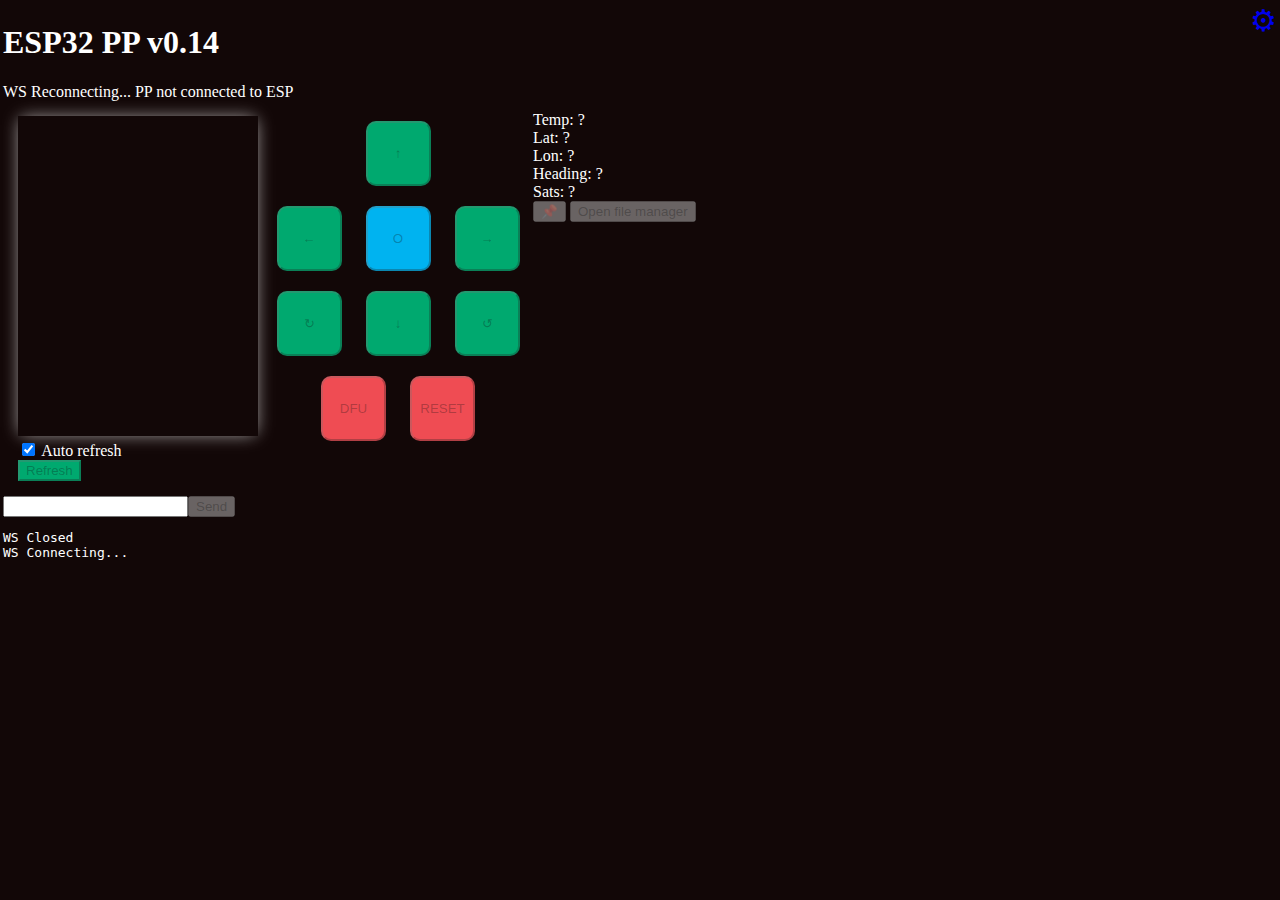
==== Source/data/index.html @ 4b99bdd3 "bump ver" ====
<!DOCTYPE HTML>
<html>

<head>
    <title>ESP32PP v0.14</title>
    <meta name="viewport" content="width=device-width, initial-scale=1">
    <style>
        body {
            box-sizing: border-box;
            background-color: #120707;
            color: white;
            margin: 0;
            padding: 3px;
        }

        h1,
        h2 {
            font-weight: bold;
        }

        .log {
            background-color: black;
            width: 99%;
        }

        .devremote {
            width: 270px;
            display: block;
        }

        .btnControl {
            box-shadow: none;
            border-radius: 10px;
            padding: 0;
            margin: 10px;
            overflow: hidden;
            width: 65px;
            height: 65px;
            display: inline;
        }

        .btnLine {
            display: block;
            text-align: center;
        }

        .greenbtn {
            background-color: #00a96f;
        }

        .redbtn {
            background-color: #ef4c53;
        }

        .yellowbtn {
            background-color: #e0a700;
        }

        .bluebtn {
            background-color: #00b3f0;
        }

        #mainscreencontent {
            display: flex;
        }

        .management {
            display: flex;
            flex-wrap: wrap;
            margin: 10px;
        }

        .screenholder {
            display: block;
            padding: 5px;
        }

        #screen {
            width: 240px;
            height: 320px;
            box-shadow: 0px 0px 17px -3px rgba(255, 255, 255, 0.75);
        }

        #connState,
        #connStatePP {
            display: inline;
        }

        .setupicon {
            float: right;
            text-align: right;
            font-size: 30px;
        }

        .setupicon a {
            text-decoration: none;
        }

        #fileList {
            min-width: 300px;
        }

        #fileProgress {
            display: none;
        }
    </style>
</head>

<body>
    <div class="setupicon"><a href="setup.html">&#9881;</a></div>

    <h1>ESP32 PP v0.14</h1>
    <div id="connState">WS Connecting...</div>
    <div id="connStatePP">PP not connected to ESP</div>
    <div class="management">
        <div id="filemanager" style="display: none;">
            Path: <span id="filePath">/</span><br />
            <select id="fileList" size=20>
            </select>
            <br />
            <button class="uicontrols" onclick="cwdup(); return false;">Cd ..</button>
            <button class="uicontrols" onclick="ls(); return false;">Refresh</button>
            <button class="uicontrols" onclick="fileDelete(); return false;">Delete</button><br />
            <input class="uicontrols" type="file" id="fileUpfile" />
            <button class="uicontrols" onclick="fileUpload(); return false;">Upload</button><br />
            <button class="uicontrols" onclick="fileDownload(); return false;">Download</button>
            <button class="uicontrols" onclick="fileFlash(); return false;">Flash</button><br /><br />
            <button class="uicontrols" onclick="fileManClose(); return false;">Close file manager</button><br />
            <progress id="fileProgress" value="0" max="100"></progress>

        </div>
        <div id="mainscreencontent">
            <div class="screenholder">
                <canvas id="screen" height="320" width="240">No gui support</canvas>
                <br />
                <input type="checkbox" id="screenRefresh" name="autoScreenRefresh" checked />
                <label for="screenRefresh">Auto refresh</label><br />
                <button id="bntRefresh" class="greenbtn uicontrols" onclick="refreshScreen()">Refresh</button>
            </div>
            <div class="devremote">
                <div class="btnLine">
                    <div class="btnControl">&nbsp;</div>
                    <button id="btnCtrUp" class="btnControl greenbtn uicontrols" onclick="sendButton(4)">&uarr;</button>
                    <div class="btnControl">&nbsp;</div>
                </div>
                <div class="btnLine">
                    <button id="btnCtrLeft" class="btnControl greenbtn uicontrols"
                        onclick="sendButton(2)">&larr;</button>
                    <button id="btnCtrEnter" class="btnControl bluebtn uicontrols" onclick="sendButton(5)">O</button>
                    <button id="btnCtrRight" class="btnControl greenbtn uicontrols"
                        onclick="sendButton(1)">&rarr;</button>
                </div>
                <div class="btnLine">
                    <button id="btnCtrRotLeft" class="btnControl greenbtn uicontrols"
                        onclick="sendButton(8)">&#8635;</button>
                    <button id="btnCtrDown" class="btnControl greenbtn uicontrols"
                        onclick="sendButton(3)">&darr;</button>
                    <button id="btnCtrRotRight" class="btnControl greenbtn uicontrols"
                        onclick="sendButton(7)">&#8634;</button>
                </div>
                <div class="btnLine">
                    <button id="btnCtrDFU" class="btnControl redbtn uicontrols" onclick="sendButton(6)">DFU</button>
                    <button id="btnCtrRST" class="btnControl redbtn uicontrols" onclick="sendReboot()">RESET</button>
                </div>
            </div>
            <div class="devdatas">
                <div id="devTemp">Temp: ?</div>
                <div id="devGpsLat">Lat: ?</div>
                <div id="devGpsLon">Lon: ?</div>
                <div id="devHead">Heading: ?</div>
                <div id="devGpsSats">Sats: ?</div>
                <button onclick="getGPSPosition();" id="btnGps" class="uicontrols">&#128204;</button>
                <button class="uicontrols" onclick="fileManOpen(); return false;">Open file manager</button>
            </div>
        </div>
    </div>
    <div id="manualcommand">
        <input type="text" id="manualtxt" /><button onclick="manualSend()" id="btnManualSend"
            class="uicontrols">Send</button>
        <pre id="log"></pre>
    </div>

    <script>
        const PROMPT = "ch> ";
        var respWaiting = PROMPT;
        var respCallBack = null;
        var enableSend = false; //keep track if sending is allowed or not
        var gateway = `ws://${window.location.hostname}/ws`;
        if (window.location.protocol === "file:") gateway = `ws://192.168.4.1/ws`;
        var websocket;
        var respLines = []; //resp lines list.
        var respLinestp = []; //resp lines list to parse
        var respLastLine = ""; //last line of resp
        var gpsQueryInProgress = false;
        var receivedChunks = []; //for file down
        var expectedFileSize = 0; //file size
        var resolveSt = null; //if wait for the resolve during send
        var screensupdState = 0; //0-not that cmd, 1 = begin, 2 = second line
        window.addEventListener('load', onLoad);

        function enadisaControls(ena) {
            enableSend = ena;
            var elementsToDisable = document.querySelectorAll('.uicontrols');
            elementsToDisable.forEach(function (element) {
                element.disabled = !ena;
            });
        }

        function setProgress(prog) {
            var pb = document.getElementById("fileProgress");
            if (prog < 0) //hide
            {
                pb.style.display = "none";
            }
            else {
                pb.style.display = "block";
                pb.value = prog;
            }
        }

        function log(data) {
            if (!data.endsWith("\r\n")) { data += "\r\n"; }
            console.log(data);
            var logc = document.getElementById("log")
            logc.innerHTML = data + logc.innerHTML;
            if (logc.innerHTML.length > 1024) {
                logc.innerHTML = logc.innerHTML.substring(0, 1024);
            }
        }

        function initWebSocket() {
            log("WS Connecting...");
            websocket = new WebSocket(gateway);
            websocket.onopen = onOpen;
            websocket.onclose = onClose;
            websocket.onmessage = onMessage;
            websocket.error = onError;
        }

        function onError(event) {
            log("WS error");
        }

        function onOpen(event) {
            log("WS Connected");
            document.getElementById("connState").innerHTML = "WS Connected.";
            sendMessage("#$##$$#GETUSBSTATE\r\n");
        }

        function onClose(event) {
            enadisaControls(false);
            log("WS Closed");
            document.getElementById("connState").innerHTML = "WS Reconnecting...";
            setTimeout(initWebSocket, 1000);
        }
        function gotSensor(data) {
            document.getElementById("devTemp").innerHTML = "Temp: " + data.env.temp + " &#8451;";
            if (data.gps.lat != 0 && data.gps.lon != 0) {
                document.getElementById("devGpsLat").innerHTML = "Lat: " + data.gps.lat;
                document.getElementById("devGpsLon").innerHTML = "Lon: " + data.gps.lon;
            }
            var headstr = "Heading: " + data.ori.head + "&#176;";
            if (data.ori.tilt < 400) headstr += " Tilt: " + data.ori.tilt + "&#176;";
            document.getElementById("devHead").innerHTML = headstr;
            document.getElementById("devGpsSats").innerHTML = "Sats: " + data.gps.siu + "/" + data.gps.siv;
        }

        //when all the required data in
        function onDataArrived() {
            log("Command executed");
            enadisaControls(true);
            try {
                respLinestp = respLines;
                respLines = [];
                var tmpCb = respCallBack;
                respCallBack = null;
                if (tmpCb) tmpCb();
                if (resolveSt != null) {
                    var tmp = resolveSt;
                    resolveSt = null;
                    tmp();
                }
            } catch (err) { console.log(err); }
        }
        //one line received
        function onMessageLine(msg) {
            try {
                console.log(msg);
                if (msg.startsWith("#$##$$#")) {
                    if (msg == "#$##$$#USB_DC\r\n") {
                        log("PP Disconnected");
                        enadisaControls(false);
                        const canvas = document.getElementById("screen");
                        const ctx = canvas.getContext("2d");
                        ctx.fillStyle = "#000";
                        ctx.fillRect(0, 0, 240, 320);
                        document.getElementById("connStatePP").innerHTML = "PP NOT connected to ESP";
                        return false;
                    }
                    if (msg == "#$##$$#I2C_DC\r\n") {
                        log("PP Disconnected (I2C)");
                        enadisaControls(false);
                        const canvas = document.getElementById("screen");
                        const ctx = canvas.getContext("2d");
                        ctx.fillStyle = "#000";
                        ctx.fillRect(0, 0, 240, 320);
                        document.getElementById("connStatePP").innerHTML = "PP NOT connected to ESP";
                        return false;
                    }
                    if (msg == "#$##$$#USB_CC\r\n") {
                        log("PP Connected");
                        enadisaControls(true);
                        fileManClose();
                        document.getElementById("connStatePP").innerHTML = "PP connected to ESP";
                        autoScreenRefresh();
                        return false;
                    }
                    if (msg == "#$##$$#I2C_CC\r\n") {
                        log("PP Connected (I2C)");
                        enadisaControls(true);
                        fileManClose();
                        document.getElementById("connStatePP").innerHTML = "PP connected to ESP (I2C)";
                        autoScreenRefresh();
                        return false;
                    }
                    if (msg.startsWith("#$##$$#GOTSENS")) {
                        var jsStr = msg.substring(14);
                        var gpsdata = JSON.parse(jsStr);
                        gotSensor(gpsdata);
                        return false;
                    }
                }
                if (screensupdState == 1) {
                    screensupdState = 2;
                    log("Screen data arriving...");
                }
                if (screensupdState >= 0) return true;
                if (expectedFileSize > 0) return true;
                log("> " + msg + "\r\n");
            } catch (err) { console.log(err); };
            return true;
        }
        //any ws message
        async function onMessage(event) {
            try {
                var str = await event.data.text();//String(event.data);
                for (let i = 0; i < str.length; i++) {
                    var resetline = false;
                    respLastLine += str[i];
                    if (str[i] == "\n") {
                        respLines.push(respLastLine);
                        onMessageLine(respLastLine);
                        resetline = true;
                        //need a download progressbar?
                        if (expectedFileSize > 0) {
                            var gotlines = respLines.length - 1;
                            var byteperline = (respLastLine.length - 2) / 2;
                            var gotbytes = gotlines * byteperline;
                            var progress = gotbytes / expectedFileSize * 100;
                            if (progress > 100) progress = 100;
                            setProgress(progress);
                        }
                    }
                    if (respLastLine.endsWith(respWaiting) || respLastLine.startsWith(respWaiting)) {
                        onDataArrived();
                    }
                    if (respLastLine.endsWith(PROMPT)) {//this counts too
                        onMessageLine(respLastLine);
                        resetline = true;
                    }
                    if (resetline) respLastLine = "";
                }
            }
            catch (err) {
                console.log(err);
            }
        }

        function sendMessage(data) {
            try {
                respLines = [];
                log("< " + data);
                screensupdState = 0;
                if (data.startsWith("screenframe")) screensupdState = 1;
                websocket.send(data);
            } catch (err) { console.log(err); }
        }

        async function sendAndWait(data) {
            return new Promise((resolve) => {
                try {
                    resolveSt = resolve;
                    sendMessage(data);
                } catch (err) { console.log(err); }
            });
        }

        function sendBinaryMessage(data) {
            try {
                log("< BIN " + data.length)
                websocket.send(data);
            } catch (err) { console.log(err); }
        }


        function gotCursorPosition(canvas, event) {
            if (!enableSend) return;
            const rect = canvas.getBoundingClientRect();
            const x = Math.floor(event.clientX - rect.left);
            const y = Math.floor(event.clientY - rect.top);
            sendTouch(x, y);
        }

        function onLoad(event) {
            initWebSocket();
            enadisaControls(false);
            var canvas = document.getElementById("screen");
            canvas.addEventListener('mousedown', function (e) {
                gotCursorPosition(canvas, e);
            })
        }
        async function screenUpdated() {
            const canvas = document.getElementById("screen");
            const ctx = canvas.getContext("2d");
            ctx.fillStyle = "#000";
            ctx.fillRect(0, 0, 240, 320);
            let y = -1;
            if (respLinestp.length < 300 && respLinestp[respLinestp.length - 1].startsWith("ChibiOS")) {
                await sendAndWait("");
                if (respLinestp.length < 300) {
                    refreshScreen();
                    return;
                }
            }
            for (let i = 0; i < respLinestp.length; i++) {
                if (respLinestp[i].length < 230) continue;
                y++;
                for (let x = 0; x < respLinestp[i].length; x++) {
                    if (x > 240) break;
                    try {
                        let by = respLinestp[i].charCodeAt(x) - 32;
                        let r = ((by >> 4) & 3) << 6;
                        let g = ((by >> 2) & 3) << 6;
                        let b = (by & 3) << 6;
                        ctx.fillStyle = `rgb(${r},${g},${b})`;
                        ctx?.fillRect(x, y, 1, 1);
                    }
                    catch (err) { console.log(err); }
                }
            }
        }

        function sendGps(lat, lon, alt) {
            const altitude = alt !== null && alt !== undefined ? alt : 0;
            var tosend = "gotgps " + String(lat) + " " + String(lon) + " " + String(altitude) + "\r\n";
            respWaiting = PROMPT;
            enadisaControls(false);
            sendMessage(tosend);
        }
        async function sendButton(btn) {
            var tosend = "button " + String(btn) + "\r\n";
            respWaiting = PROMPT;
            enadisaControls(false);
            await sendAndWait(tosend);
            autoScreenRefresh();
        }
        async function sendTouch(x, y) {
            var tosend = "touch " + String(x) + " " + String(y) + "\r\n";
            respWaiting = PROMPT;
            enadisaControls(false);
            await sendAndWait(tosend);
            autoScreenRefresh();
        }
        function sendReboot() {
            var tosend = "reboot\r\n";
            respWaiting = PROMPT;
            enadisaControls(false);
            sendMessage(tosend);
        }
        function autoScreenRefresh() {
            var checkbox = document.getElementById("screenRefresh");
            if (checkbox.checked) {
                refreshScreen();
            }
        }
        function refreshScreen() {
            var tosend = "screenframeshort\r\n";
            respWaiting = PROMPT;
            enadisaControls(false);
            respCallBack = screenUpdated;
            sendMessage(tosend);
        }

        function fileSelected() {
            var selectElement = document.getElementById("fileList");
            var selectedOption = selectElement.options[selectElement.selectedIndex];
            var selectedValue = selectedOption.value;
            if (selectedValue == "..") {
                cwdup();
                return;
            }
            if (selectedValue.endsWith("/")) {
                var path = document.getElementById("filePath").innerHTML;
                path += selectedValue;
                document.getElementById("filePath").innerHTML = path;
                ls();
                return;
            }
            else {
                if (!selectedValue.endsWith(".tar") && !selectedValue.endsWith(".bin")) {
                    if (confirm("Download can take some time, start it?")) fileDownload();
                }
                else {
                    fileFlash();
                }
            }
        }

        async function fileDownload() {
            var path = document.getElementById("filePath").innerHTML;
            if (!path.endsWith("/") && path.length > 1) path = path + "/";
            var selectElement = document.getElementById("fileList");
            var selectedOption = selectElement.options[selectElement.selectedIndex];
            var selectedValue = selectedOption.value;
            if (selectedValue.endsWith("/")) {
                log("Can't download a folder yet.");
            }
            else {
                receivedChunks = [];
                expectedFileSize = 0;
                var target = path + selectedValue;
                enadisaControls(false);
                var tosend = "fclose\r\n";
                respWaiting = PROMPT;
                await sendAndWait(tosend);
                enadisaControls(false);
                tosend = "filesize " + target + "\r\n";
                respWaiting = PROMPT;
                await sendAndWait(tosend);
                if (respLinestp.length <= 2) {
                    log("Error downloading file");
                    return;
                }
                if (!respLinestp[2].startsWith("ok")) {
                    log("File read error");
                    return;
                }
                expectedFileSize = parseInt(respLinestp[1].trim());
                enadisaControls(false);
                tosend = "fopen " + target + "\r\n";
                respWaiting = PROMPT;
                await sendAndWait(tosend);
                //file opened
                enadisaControls(false);
                var tosend = "fseek 0\r\n";
                respWaiting = PROMPT;
                await sendAndWait(tosend);
                enadisaControls(false);
                var tosend = "fread " + expectedFileSize.toString() + "\r\n";
                respWaiting = PROMPT;//?!
                await sendAndWait(tosend);
                expectedFileSize = 0;
                let concatenatedHexData = respLinestp.slice(1, -1).join('').replace(/\r\n/g, "");
                respLinestp = [];//save ram
                setProgress(-1);
                const bytes = new Uint8Array(concatenatedHexData.length / 2);
                for (let i = 0; i < concatenatedHexData.length; i += 2) {
                    bytes[i / 2] = parseInt(concatenatedHexData.substr(i, 2), 16);
                }
                const link = document.createElement('a');
                link.href = URL.createObjectURL(new Blob([bytes]));
                link.download = selectedValue;
                link.click();
                enadisaControls(false);
                var tosend = "fclose\r\n";
                respWaiting = PROMPT;
                await sendAndWait(tosend);
            }
        }

        async function fileDelete() {
            var path = document.getElementById("filePath").innerHTML;
            if (!path.endsWith("/") && path.length > 1) path = path + "/";
            var selectElement = document.getElementById("fileList");
            var selectedOption = selectElement.options[selectElement.selectedIndex];
            var selectedValue = selectedOption.value;
            if (selectedValue.length < 1 || selectedValue == "..") {
                log("Please select a valid file.")
                return;
            }
            if (selectedValue.endsWith("/")) {
                log("Can't delete a folder yet.");
            }
            else {
                var target = path + selectedValue;
                if (confirm("Really delete this file? " + target)) {
                    var tosend = "unlink " + target + "\r\n";
                    respWaiting = PROMPT;
                    enadisaControls(false);
                    await sendAndWait(tosend);
                    ls();
                }
            }
        }

        async function fileUpload() {
            var fileInput = document.getElementById('fileUpfile');
            if (fileInput.files.length > 0) {
                var fileName = fileInput.files[0].name;
                var file = fileInput.files[0];
                var path = document.getElementById("filePath").innerHTML;
                if (!path.endsWith("/") && path.length > 1) path = path + "/";
                var target = path + fileName;
                var tosend = "unlink " + target + "\r\n";
                respWaiting = PROMPT;
                enadisaControls(false);
                await sendAndWait(tosend);
                enadisaControls(false);
                tosend = "fopen " + target + "\r\n";
                respWaiting = PROMPT;
                enadisaControls(false);
                await sendAndWait(tosend);
                enadisaControls(false);
                tosend = "fwb " + file.size.toString() + "\r";
                respWaiting = "send ";
                enadisaControls(false);
                await sendAndWait(tosend);
                respWaiting = PROMPT;
                var chunkSize = 300;
                var offset = 0;
                enadisaControls(false);
                var reader = new FileReader();
                reader.onload = async function () {
                    if (websocket.readyState === WebSocket.OPEN) {
                        setProgress(offset / file.size * 100);
                        websocket.send(reader.result);
                        offset += reader.result.byteLength;
                        if (offset < file.size) {
                            readSlice(offset);
                        } else {
                            //SENT ALL
                            log("File sent");
                            setProgress(-1);
                            respWaiting = PROMPT;
                            await sendAndWait(""); //wait for send end prompt
                            tosend = "fclose\r\n";
                            enadisaControls(false);
                            await sendAndWait(tosend);
                            enadisaControls(false);
                            ls();
                        }
                    }
                };
                async function readSlice(start) {
                    await new Promise(r => setTimeout(r, 1));
                    var slice = file.slice(start, start + chunkSize);
                    reader.readAsArrayBuffer(slice);
                }
                readSlice(0);

            } else {
                log('Please select a file to upload.');
            }
        }

        function fileFlash() {
            var path = document.getElementById("filePath").innerHTML;
            if (!path.endsWith("/") && path.length > 1) path = path + "/";
            var selectElement = document.getElementById("fileList");
            var selectedOption = selectElement.options[selectElement.selectedIndex];
            var selectedValue = selectedOption.value;
            var target = path + selectedValue;
            if (!selectedValue.endsWith(".tar") && !selectedValue.endsWith(".bin")) {
                log("Can flash only TAR and BIN files. Selected: " + target);
            }
            else {
                if (confirm("Really flash " + target + " ?")) {
                    var tosend = "flash " + target + "\r\n";
                    respWaiting = PROMPT; //not needed, since pp will reconnect
                    enadisaControls(false);
                    sendMessage(tosend);
                }
            }
        }


        function filesLsArrived() {
            var fl = document.getElementById("fileList");
            fl.innerHTML = "";
            var path = document.getElementById("filePath").innerHTML;
            if (path != "/") {
                fl.innerHTML += "<option ondblclick='fileSelected(); return false;' value='..'>..</option>";
            }
            for (let i = 0; i < respLinestp.length; i++) {
                var line = respLinestp[i].trim();
                if (line.startsWith("ls ")) continue;
                if (line.startsWith("#$##$$#")) continue;
                if (line.startsWith(PROMPT)) continue;
                fl.innerHTML += "<option ondblclick='fileSelected(); return false;' value='" + line + "'>" + line + "</option>";
            }
        }

        function ls() {
            var path = document.getElementById("filePath").innerHTML;
            if (path.endsWith("/") && path.length > 1) path = path.substring(0, path.length - 1);
            var tosend = "ls " + path + "\r\n";
            respWaiting = PROMPT;
            enadisaControls(false);
            respCallBack = filesLsArrived;
            sendMessage(tosend);
        }

        function cwdup() {
            var path = document.getElementById("filePath").innerHTML;
            if (path.length > 1) {
                path = path.replace(/\/+$/, '');
                let lastSlashIndex = path.lastIndexOf('/');
                if (lastSlashIndex >= 0) {
                    path = path.substring(0, lastSlashIndex + 1);
                }
            }
            document.getElementById("filePath").innerHTML = path;
            ls();
        }

        function manualSend() {
            var tosend = document.getElementById("manualtxt").value;
            if (!tosend.endsWith("\r\n")) { tosend += "\r\n"; }
            respWaiting = PROMPT;
            enadisaControls(false);
            sendMessage(tosend);
            document.getElementById("manualtxt").value = "";
        }

        function getGPSPosition() {
            if (gpsQueryInProgress) return;
            if (navigator.geolocation) {
                gpsQueryInProgress = true;
                navigator.geolocation.getCurrentPosition(
                    function (position) {
                        gpsQueryInProgress = false;
                        document.getElementById("devGpsLat").innerHTML = "Lat: " + position.coords.latitude;
                        document.getElementById("devGpsLon").innerHTML = "Lon: " + position.coords.longitude;
                        sendGps(position.coords.latitude, position.coords.longitude, position.coords.altitude)
                    },
                    function (error) {
                        switch (error.code) {
                            case error.PERMISSION_DENIED:
                                log("User denied the request for Geolocation.");
                                break;
                            case error.POSITION_UNAVAILABLE:
                                log("Location information is unavailable.");
                                break;
                            case error.TIMEOUT:
                                log("The request to get user location timed out.");
                                break;
                            default:
                                log("An unknown error occurred.");
                                break;
                        }
                        gpsQueryInProgress = false;
                    }
                );
            } else {
                log("Geolocation is not supported by this browser.");
            }
        }

        function fileManClose() {
            document.getElementById("filemanager").style.display = "none";
            document.getElementById("mainscreencontent").style.display = "flex";
            //document.getElementById("manualcommand").style.display = "block";
        }
        function fileManOpen() {
            document.getElementById("filemanager").style.display = "block";
            document.getElementById("mainscreencontent").style.display = "none";
            //document.getElementById("manualcommand").style.display = "none";

            ls();
        }

    </script>
</body>

</html>
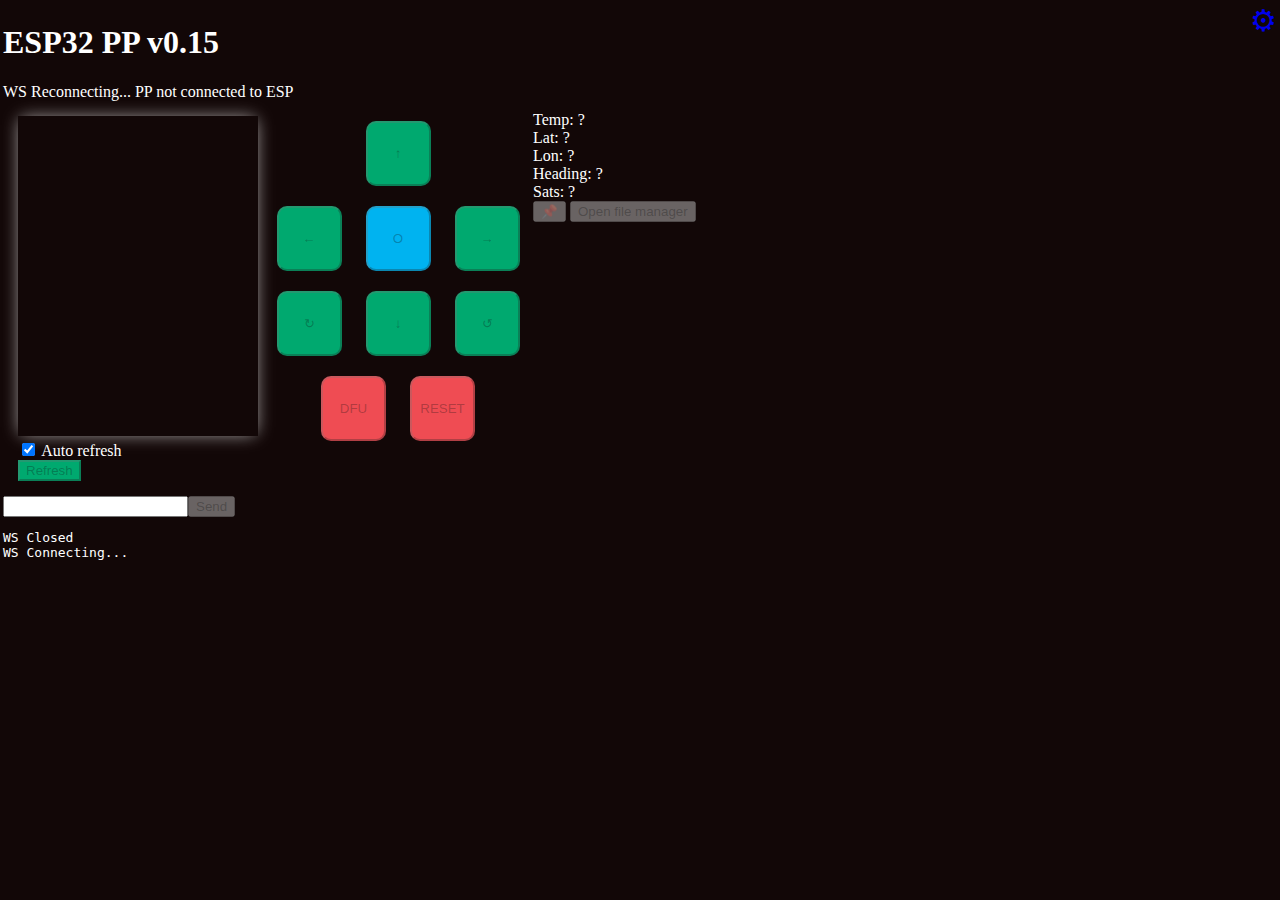
==== commit 8a9b9519: "ir to web" ====
--- a/Source/data/index.html
+++ b/Source/data/index.html
@@ -2,7 +2,7 @@
 <html>
 
 <head>
-    <title>ESP32PP v0.14</title>
+    <title>ESP32PP v0.15</title>
     <meta name="viewport" content="width=device-width, initial-scale=1">
     <style>
         body {
@@ -109,7 +109,7 @@
 <body>
     <div class="setupicon"><a href="setup.html">&#9881;</a></div>
 
-    <h1>ESP32 PP v0.14</h1>
+    <h1>ESP32 PP v0.15</h1>
     <div id="connState">WS Connecting...</div>
     <div id="connStatePP">PP not connected to ESP</div>
     <div class="management">
@@ -196,6 +196,7 @@
         var expectedFileSize = 0; //file size
         var resolveSt = null; //if wait for the resolve during send
         var screensupdState = 0; //0-not that cmd, 1 = begin, 2 = second line
+        var gotbytes = 0; //for file download progress
         window.addEventListener('load', onLoad);
 
         function enadisaControls(ena) {
@@ -329,6 +330,19 @@
                         gotSensor(gpsdata);
                         return false;
                     }
+                    if (msg.startsWith("#$##$$#GOTIRRX")) {
+                        //{"protocol":1,"data":33438150,"len":34
+                        var jsStr = msg.substring(14);
+                        var irdata = JSON.parse(jsStr);
+                        var protocol = "UNK";
+                        if (irdata.protocol == 1) protocol = "NEC";
+                        if (irdata.protocol == 2) protocol = "NECEXT";
+                        if (irdata.protocol == 3) protocol = "SONY";
+                        if (irdata.protocol == 4) protocol = "SAM";
+                        if (irdata.protocol == 5) protocol = "RC5";
+                        log("IR RX: " + protocol + " " + irdata.data.toString(16) + " " + irdata.len + " bits");
+                        return false;
+                    }
                 }
                 if (screensupdState == 1) {
                     screensupdState = 2;
@@ -354,8 +368,11 @@
                         //need a download progressbar?
                         if (expectedFileSize > 0) {
                             var gotlines = respLines.length - 1;
-                            var byteperline = (respLastLine.length - 2) / 2;
-                            var gotbytes = gotlines * byteperline;
+                            gotbytes = 0;
+                            for (let j = 0; j < gotlines; j++) {
+                                var byteperline = (respLines[j].length - 2) / 2;
+                                gotbytes += byteperline;
+                            }
                             var progress = gotbytes / expectedFileSize * 100;
                             if (progress > 100) progress = 100;
                             setProgress(progress);
@@ -558,7 +575,13 @@
                 enadisaControls(false);
                 var tosend = "fread " + expectedFileSize.toString() + "\r\n";
                 respWaiting = PROMPT;//?!
+                await new Promise(r => setTimeout(r, 100));
                 await sendAndWait(tosend);
+                //check if i downloaded it or not
+                if (gotbytes < expectedFileSize) {
+                    log("Error downloading file. I2C or Wifi issue?! Got " + gotbytes.toString() + " instead of " + expectedFileSize.toString());
+                    return;
+                }
                 expectedFileSize = 0;
                 let concatenatedHexData = respLinestp.slice(1, -1).join('').replace(/\r\n/g, "");
                 respLinestp = [];//save ram
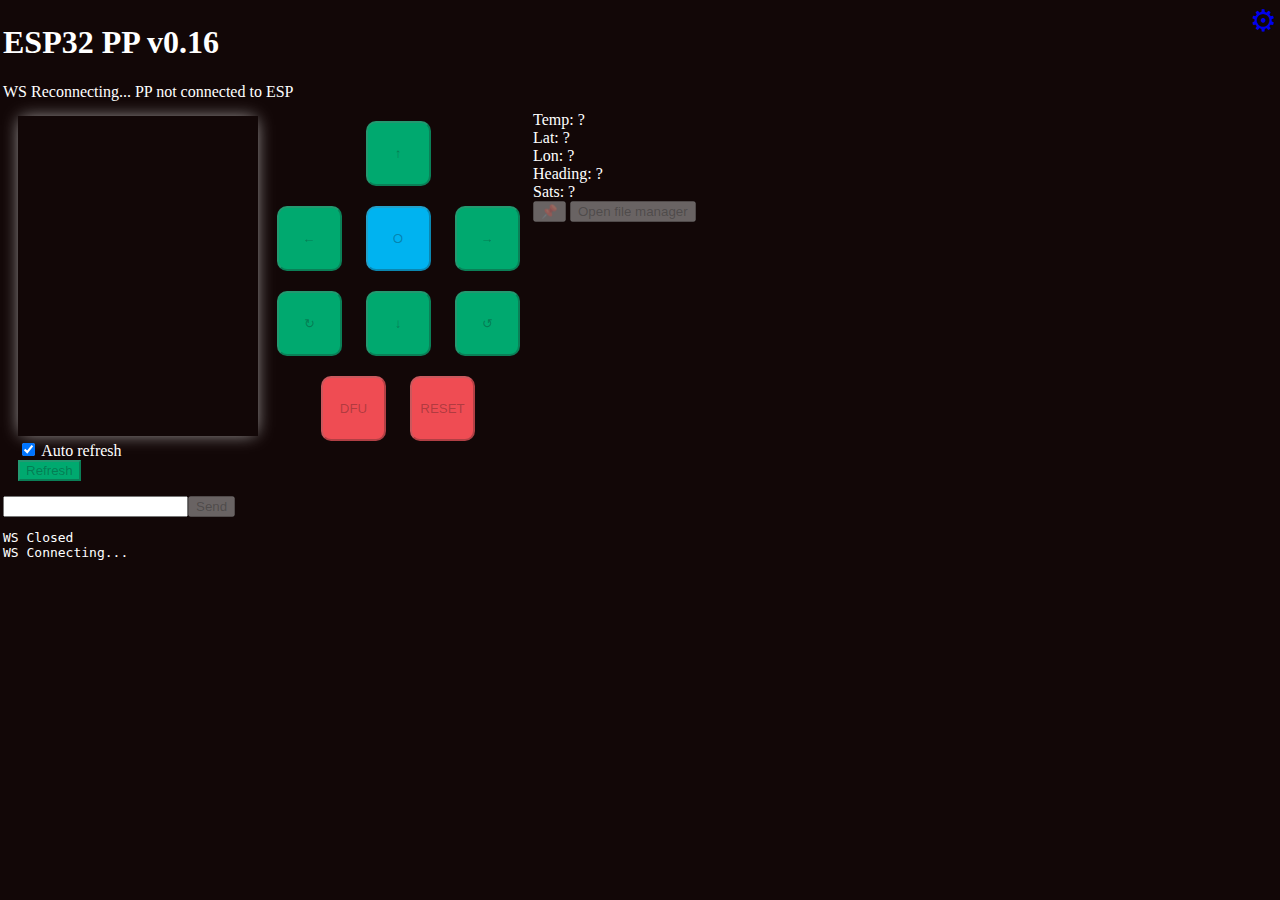
==== commit 3f7fc08c: "file download over i2c maybe fix" ====
--- a/Source/data/index.html
+++ b/Source/data/index.html
@@ -2,7 +2,7 @@
 <html>
 
 <head>
-    <title>ESP32PP v0.15</title>
+    <title>ESP32PP v0.16</title>
     <meta name="viewport" content="width=device-width, initial-scale=1">
     <style>
         body {
@@ -109,7 +109,7 @@
 <body>
     <div class="setupicon"><a href="setup.html">&#9881;</a></div>
 
-    <h1>ESP32 PP v0.15</h1>
+    <h1>ESP32 PP v0.16</h1>
     <div id="connState">WS Connecting...</div>
     <div id="connStatePP">PP not connected to ESP</div>
     <div class="management">
@@ -373,9 +373,6 @@
                                 var byteperline = (respLines[j].length - 2) / 2;
                                 gotbytes += byteperline;
                             }
-                            var progress = gotbytes / expectedFileSize * 100;
-                            if (progress > 100) progress = 100;
-                            setProgress(progress);
                         }
                     }
                     if (respLastLine.endsWith(respWaiting) || respLastLine.startsWith(respWaiting)) {
@@ -391,6 +388,14 @@
             catch (err) {
                 console.log(err);
             }
+        }
+
+        function enterCritical() {
+            sendMessage("#$##$$#DISABLEESPASYNC\r\n");
+        }
+
+        function exitCritical() {
+            sendMessage("#$##$$#ENABLEESPASYNC\r\n");
         }
 
         function sendMessage(data) {
@@ -569,22 +574,37 @@
                 await sendAndWait(tosend);
                 //file opened
                 enadisaControls(false);
+                enterCritical();
                 var tosend = "fseek 0\r\n";
                 respWaiting = PROMPT;
                 await sendAndWait(tosend);
                 enadisaControls(false);
-                var tosend = "fread " + expectedFileSize.toString() + "\r\n";
-                respWaiting = PROMPT;//?!
-                await new Promise(r => setTimeout(r, 100));
-                await sendAndWait(tosend);
+                gotbytes = 0;
+                let gotbytesAll = 0;
+                let concatenatedHexData = "";
+                // todo guard too many tries when no data arrives
+                while (gotbytesAll < expectedFileSize) {
+                    //var tosend = "fread " + expectedFileSize.toString() + "\r\n";
+                    var tosend = "fread 512\r\n";
+                    respWaiting = PROMPT;//?!
+                    await sendAndWait(tosend);
+                    concatenatedHexData += respLinestp.slice(1, -1).join('').replace(/\r\n/g, "");
+                    if (respLinestp[respLinestp.length - 1] != "ok\r\n") {
+                        concatenatedHexData += respLinestp[respLinestp.length - 1].replace(/\r\n/g, "");
+                    }
+                    respLinestp = [];//save ram
+                    gotbytesAll = concatenatedHexData.length / 2;
+                    var progress = gotbytesAll / expectedFileSize * 100;
+                    if (progress > 100) progress = 100;
+                    setProgress(progress);
+                    //await new Promise(r => setTimeout(r, 150));
+                }
                 //check if i downloaded it or not
-                if (gotbytes < expectedFileSize) {
+                if (gotbytesAll < expectedFileSize) {
                     log("Error downloading file. I2C or Wifi issue?! Got " + gotbytes.toString() + " instead of " + expectedFileSize.toString());
                     return;
                 }
                 expectedFileSize = 0;
-                let concatenatedHexData = respLinestp.slice(1, -1).join('').replace(/\r\n/g, "");
-                respLinestp = [];//save ram
                 setProgress(-1);
                 const bytes = new Uint8Array(concatenatedHexData.length / 2);
                 for (let i = 0; i < concatenatedHexData.length; i += 2) {
@@ -598,6 +618,7 @@
                 var tosend = "fclose\r\n";
                 respWaiting = PROMPT;
                 await sendAndWait(tosend);
+                exitCritical();
             }
         }
 
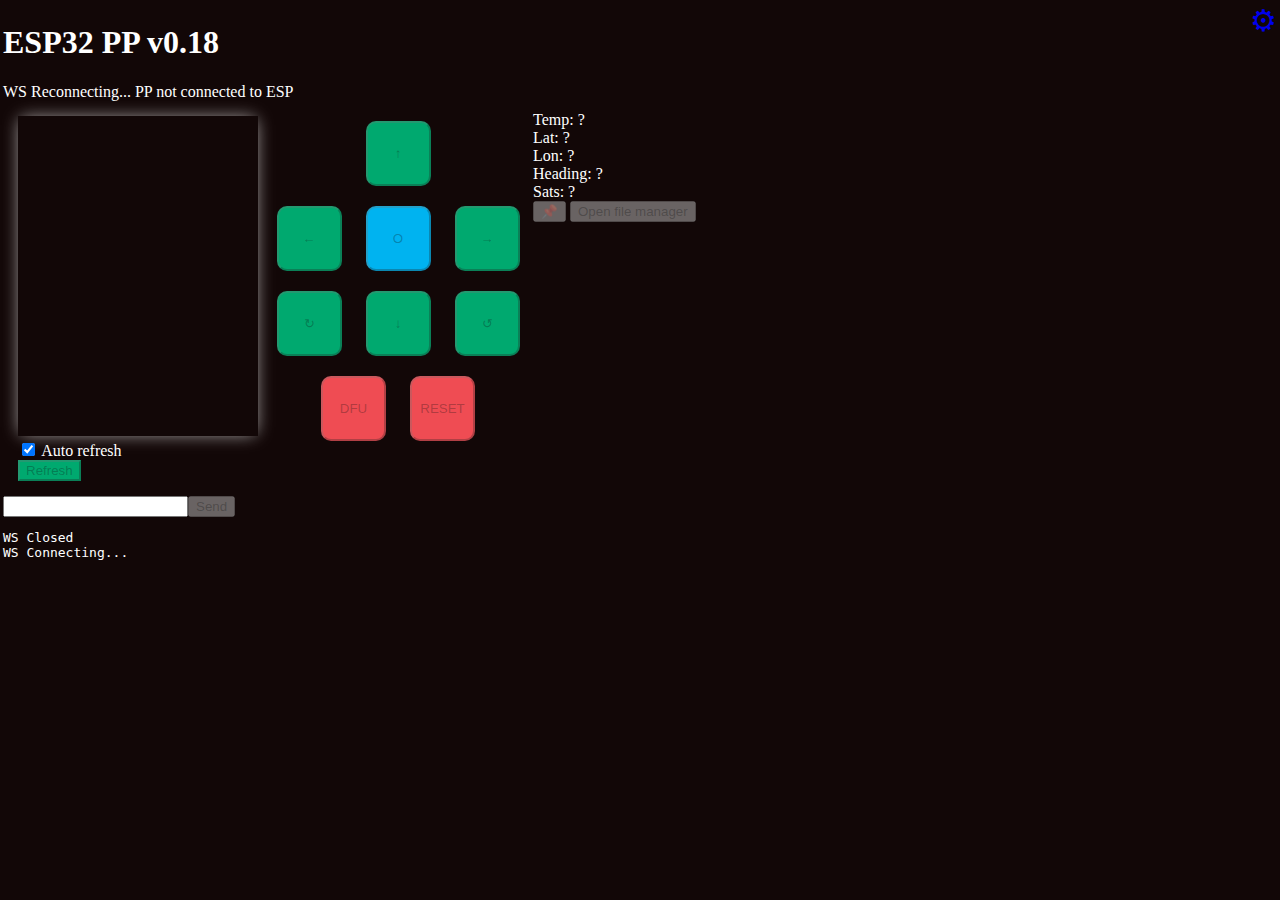
==== commit 72deb6f5: "gps debug part1, wifi ap after flash fix" ====
--- a/Source/data/index.html
+++ b/Source/data/index.html
@@ -2,7 +2,7 @@
 <html>
 
 <head>
-    <title>ESP32PP v0.16</title>
+    <title>ESP32PP v0.18</title>
     <meta name="viewport" content="width=device-width, initial-scale=1">
     <style>
         body {
@@ -109,7 +109,7 @@
 <body>
     <div class="setupicon"><a href="setup.html">&#9881;</a></div>
 
-    <h1>ESP32 PP v0.16</h1>
+    <h1>ESP32 PP v0.18</h1>
     <div id="connState">WS Connecting...</div>
     <div id="connStatePP">PP not connected to ESP</div>
     <div class="management">
@@ -582,12 +582,12 @@
                 gotbytes = 0;
                 let gotbytesAll = 0;
                 let concatenatedHexData = "";
-                // todo guard too many tries when no data arrives
                 while (gotbytesAll < expectedFileSize) {
                     //var tosend = "fread " + expectedFileSize.toString() + "\r\n";
                     var tosend = "fread 512\r\n";
                     respWaiting = PROMPT;//?!
                     await sendAndWait(tosend);
+                    var beflen = concatenatedHexData.length;
                     concatenatedHexData += respLinestp.slice(1, -1).join('').replace(/\r\n/g, "");
                     if (respLinestp[respLinestp.length - 1] != "ok\r\n") {
                         concatenatedHexData += respLinestp[respLinestp.length - 1].replace(/\r\n/g, "");
@@ -598,6 +598,9 @@
                     if (progress > 100) progress = 100;
                     setProgress(progress);
                     //await new Promise(r => setTimeout(r, 150));
+                    if (concatenatedHexData.length == beflen) {
+                        break;
+                    }
                 }
                 //check if i downloaded it or not
                 if (gotbytesAll < expectedFileSize) {
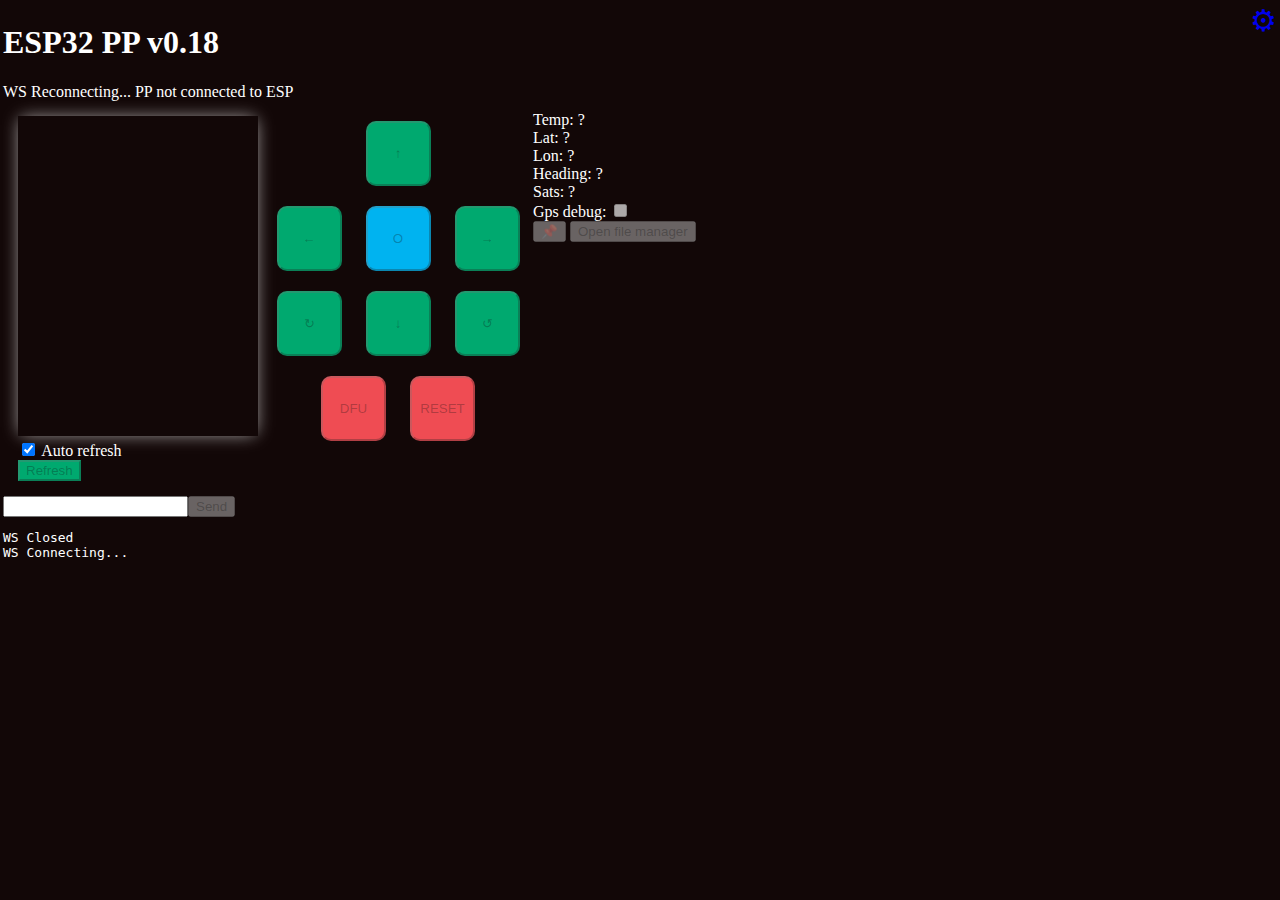
==== commit b5224598: "gps debug part 2" ====
--- a/Source/data/index.html
+++ b/Source/data/index.html
@@ -169,6 +169,8 @@
                 <div id="devGpsLon">Lon: ?</div>
                 <div id="devHead">Heading: ?</div>
                 <div id="devGpsSats">Sats: ?</div>
+                Gps debug: <input type="checkbox" id="gpsDebugChk" class="uicontrols"
+                    onchange="gpsDebugChkChanged(this)" /> <br />
                 <button onclick="getGPSPosition();" id="btnGps" class="uicontrols">&#128204;</button>
                 <button class="uicontrols" onclick="fileManOpen(); return false;">Open file manager</button>
             </div>
@@ -826,6 +828,15 @@
             ls();
         }
 
+        function gpsDebugChkChanged(chk) {
+            if (chk.checked) {
+                sendMessage("#$##$$#GPSDEBUGON\r\n");
+            }
+            else {
+                sendMessage("#$##$$#GPSDEBUGOFF\r\n");
+            }
+        }
+
     </script>
 </body>
 
